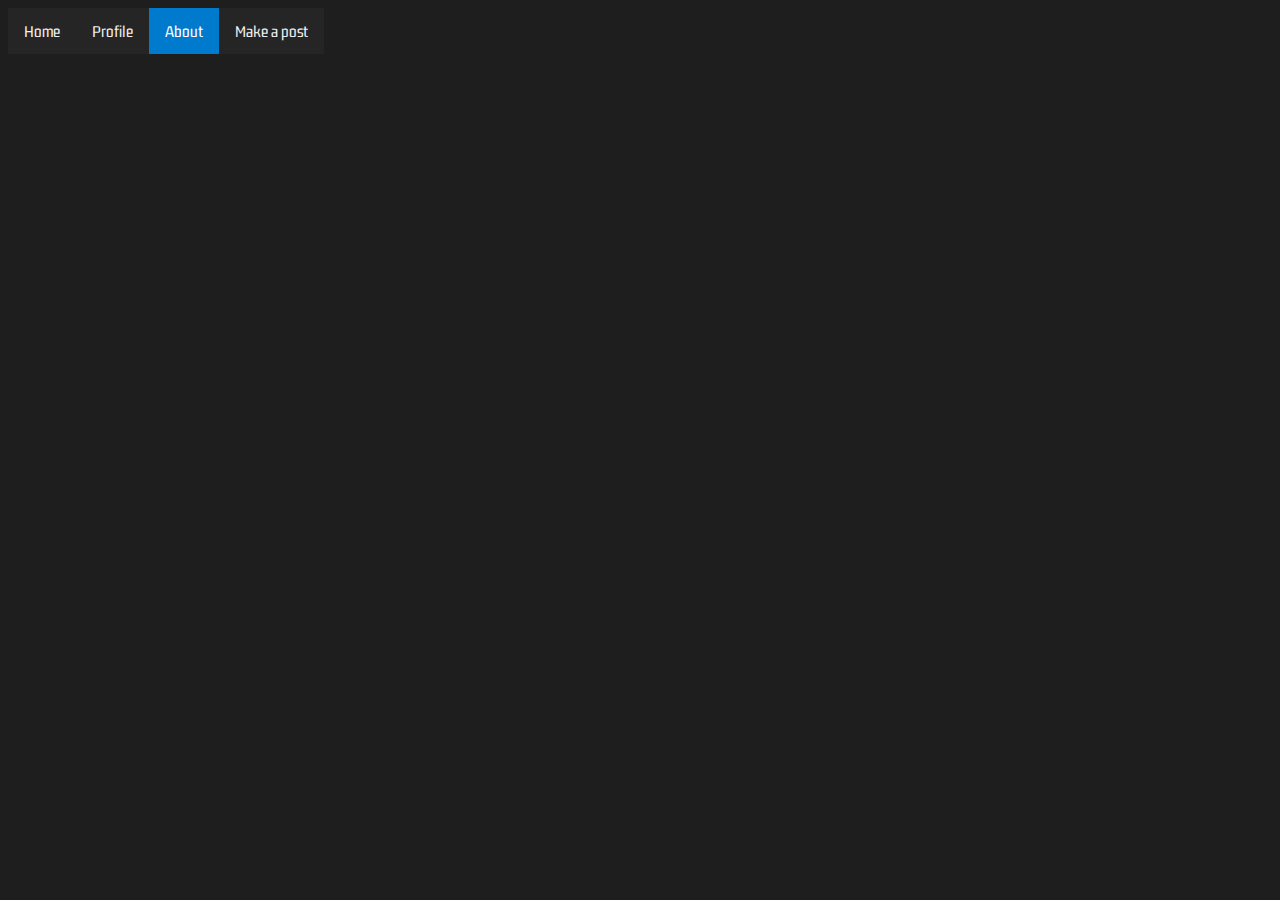
==== root/about.html @ ef481b54 "Initial commit" ====
<!DOCTYPE html>
<html lang="en" dir="ltr">
  <head>
    <meta charset="utf-8">
    <link rel="stylesheet" href="master.css">
    <link rel="preconnect" href="https://fonts.googleapis.com">
    <link rel="preconnect" href="https://fonts.gstatic.com" crossorigin>
    <link href="https://fonts.googleapis.com/css2?family=Gemunu+Libre:wght@800&display=swap" rel="stylesheet"> 
    <title>About | GLOBAL</title>
  </head>
  <body>
    <div class="topnav">
      <a href="index.html">Home</a>
      <a href="account.html">Profile</a>
      <a class="active" href="#">About</a>
      <a href="addpost.html">Make a post</a>
    </div>
  </body>
</html>
---- root/master.css ----
/*
Color palette:
#007acc
#3e3e42
#2d2d30
#252526
#1e1e1e
#efefef
*/


.topnav {
  background-color: #252526;
  overflow: hidden;
  position: fixed;
}

.topnav a {
  float: left;
  color: #efefef;
  text-align: center;
  padding: 14px 16px;
  text-decoration: none;
  font-size: 17px;
}

.topnav a:hover {
  background-color: #3e3e42;
  color: #007acc;
}

.topnav a.active {
  background-color: #007acc;
  color: white;
}

.post {
  text-align: center;
  width: 40%;
  border: #2d2d30 solid 3px;
  border-radius: 8px;
}

.post a {
    text-decoration: none;
    color: inherit;
    cursor: default;
}

.post-content {
  border-top: #2d2d30 solid 3px;
}

.post-content-media {
  /*max-height: 500px;*/
  width: 98%;
}

.post-content-audio {
  color: #007acc;
}

html {
  color: #efefef;
  background-color: #1e1e1e;
  font-family: 'Gemunu Libre', sans-serif;
}

h1 {
  color: #efefef;
  font-size: 100px;
}

.subtitle {
  font-size: 50px;
}

h3 {
  word-wrap: break-word;
}

p {
  font-weight: bolder;
  color: #007acc;
}

.button {
  color: #efefef;
  background-color: #2d2d30;
  border-color: #007acc;
  border-style: solid;
  border-radius: 2px;
  font-family: 'Gemunu Libre', sans-serif;
}

.input-title {
  width: 300px;
  color: #efefef;
  background-color: #2d2d30;
  border-color: #007acc;
  border-style: solid;
  border-radius: 2px;
  font-family: 'Gemunu Libre', sans-serif;
}

textarea {
  resize: none;
  font-family: 'Gemunu Libre', sans-serif;
}

.input-content {
  width: 500px;
  height: 270px;
  color: #efefef;
  background-color: #2d2d30;
  border-color: #007acc;
  border-style: solid;
  border-radius: 2px;
  font-family: 'Gemunu Libre', sans-serif;
}

.input-counter {
  margin-top: 4px;
  width: 65px;
  direction: rtl;
  color: #efefef;
  background-color: #1e1e1e;
  border-style: none;
}

.input-media-holder {
  position: relative;
  overflow: hidden;
  display: inline-block;
}

.input-media {
  left: 0px;
  top: 0px;
  position: absolute;
  opacity: 0;
}
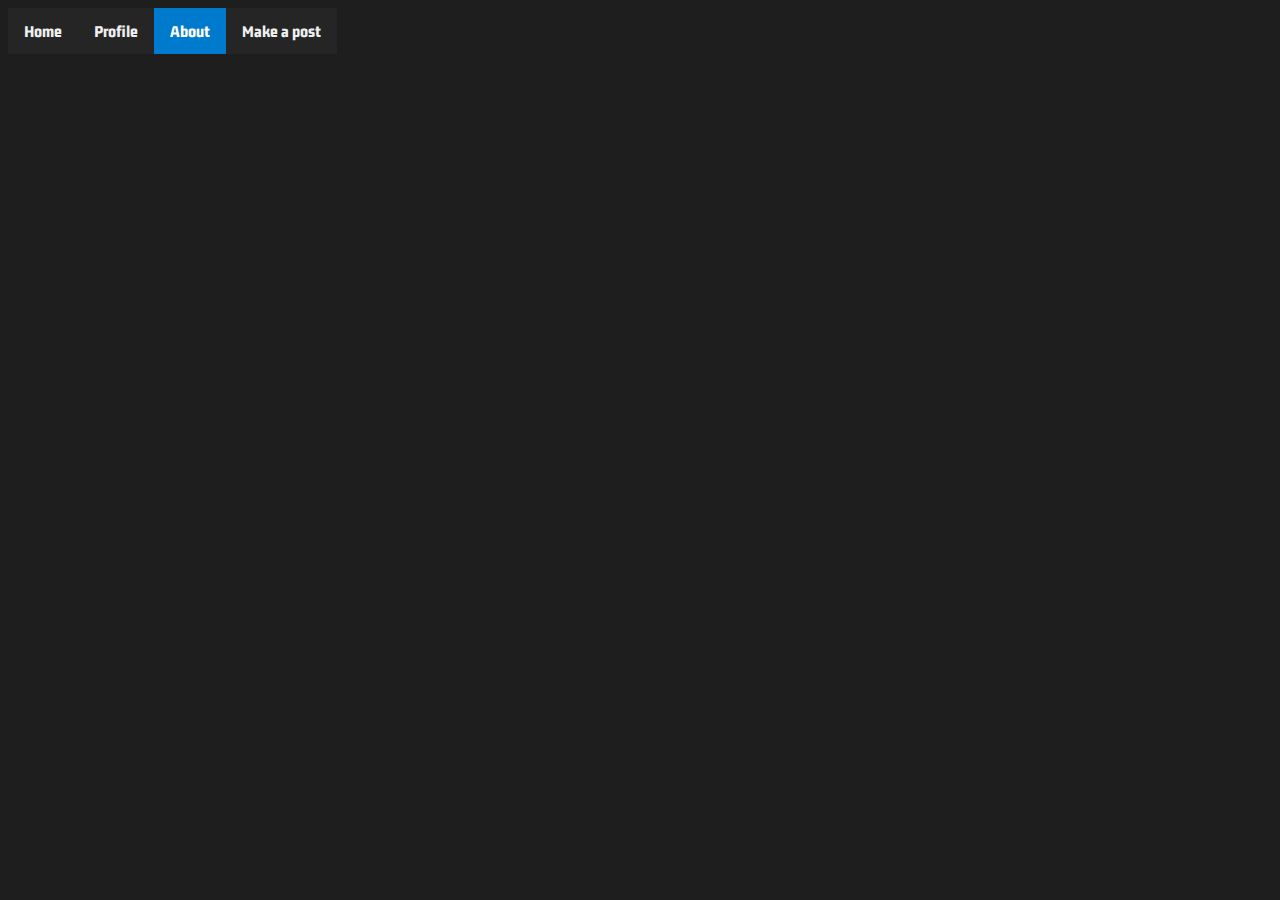
==== commit 249b8553: "Use ttf file instead of google links" ====
--- a/root/about.html
+++ b/root/about.html
@@ -2,10 +2,7 @@
 <html lang="en" dir="ltr">
   <head>
     <meta charset="utf-8">
-    <link rel="stylesheet" href="master.css">
-    <link rel="preconnect" href="https://fonts.googleapis.com">
-    <link rel="preconnect" href="https://fonts.gstatic.com" crossorigin>
-    <link href="https://fonts.googleapis.com/css2?family=Gemunu+Libre:wght@800&display=swap" rel="stylesheet"> 
+    <link rel="stylesheet" href="master.css"> 
     <title>About | GLOBAL</title>
   </head>
   <body>
--- a/root/master.css
+++ b/root/master.css
@@ -8,6 +8,10 @@
 #efefef
 */
 
+@font-face {
+  font-family: dft;
+  src: url("default_font.ttf");
+}
 
 .topnav {
   background-color: #252526;
@@ -63,7 +67,7 @@
 html {
   color: #efefef;
   background-color: #1e1e1e;
-  font-family: 'Gemunu Libre', sans-serif;
+  font-family: 'dft', sans-serif;
 }
 
 h1 {
